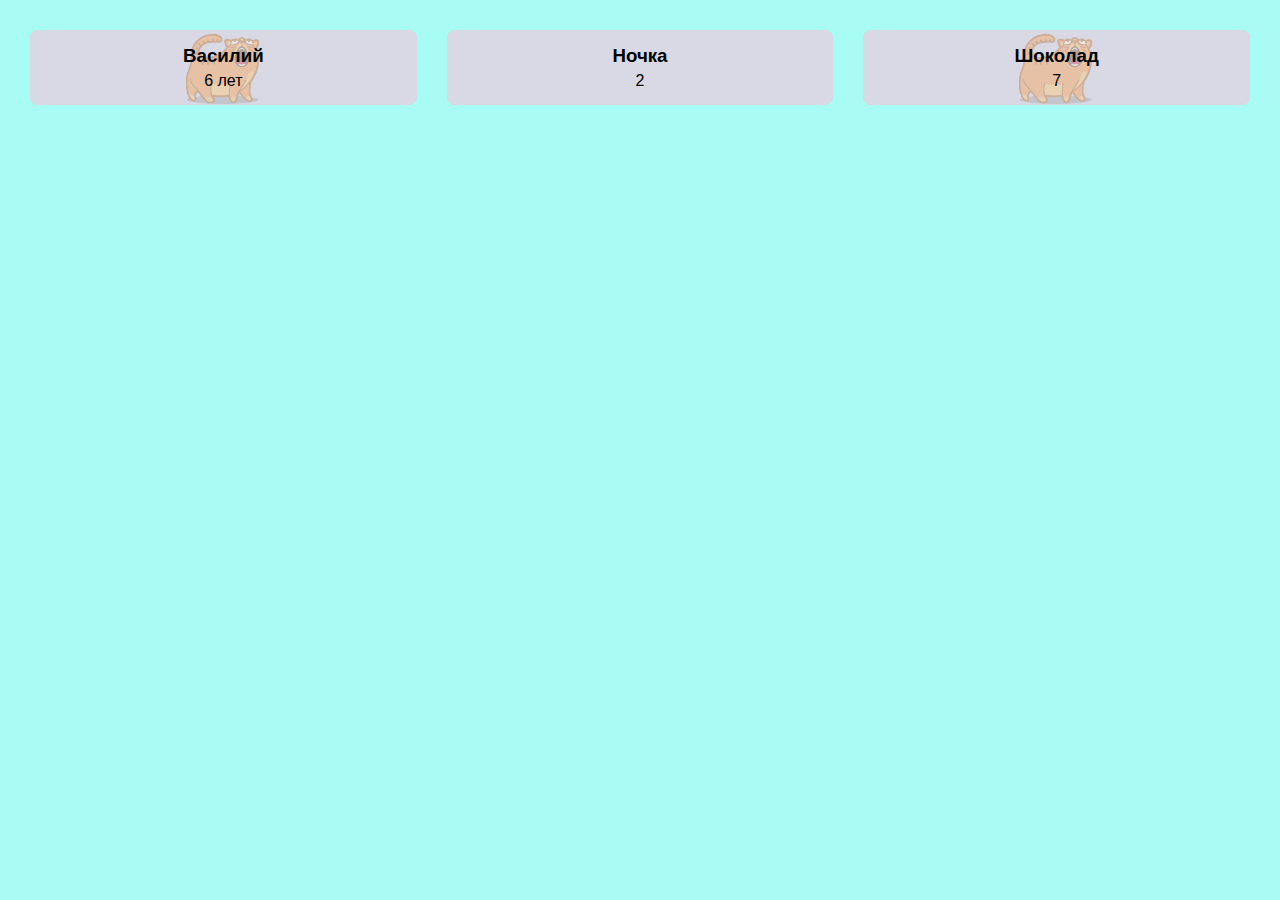
==== index.html @ 05d06b34 "Создание котиков" ====
<!DOCTYPE html>
<html lang="en">
<head>
    <meta charset="UTF-8">
    <meta http-equiv="X-UA-Compatible" content="IE=edge">
    <meta name="viewport" content="width=device-width, initial-scale=1.0">
    <title>CuteCats</title>
    <link rel="stylesheet" href="https://cdnjs.cloudflare.com/ajax/libs/font-awesome/6.4.0/css/all.min.css" integrity="sha512-iecdLmaskl7CVkqkXNQ/ZH/XLlvWZOJyj7Yy7tcenmpD1ypASozpmT/E0iPtmFIB46ZmdtAc9eNBvH0H/ZpiBw==" crossorigin="anonymous" referrerpolicy="no-referrer" />
    <link rel="stylesheet" href="style.css">
</head>
<body>
    <div class="container">
        <div class="card default">
            <i class="fa-solid fa-heart card_like"></i>
            <h3>Василий</h3>
            <span>6 лет</span>
        </div>
    </div>
    <script src="script.js"></script>
</body>
</html>
---- style.css ----
body {
    margin: 0;
    font-family: sans-serif;
}
h3 {
    margin: 0;
}
.container {
    background-color: rgba(120, 251, 236, 0.637);
    min-height: 100vh;
    padding: 30px;
    box-sizing: border-box;
    display: grid;
    grid-template-columns: repeat(3, 1fr);
    align-content: flex-start;
    gap: 30px;
}
.card {
    background-color: rgba(244, 156, 237, 0.478);
    padding: 15px;
    text-align: center;
    position: relative;
    border-radius: 8px;
    background-image: url("https://kubnews.ru/upload/iblock/ecc/vymh4uk3iqxa7b70s7mpn0waph3jvyf3.jpg");
    background-repeat: no-repeat;
    background-position: center;
    background-size: cover;
    overflow: hidden;
    display: flex;
    justify-content: center;
    flex-direction: column;
}
.default {
    background-image: url("images/default.png");
    background-size: contain;
}
.card::before {
    content: "";
    position:absolute;
    top: 0;
    right: 0;
    bottom: 0;
    left: 0;
    background-color: #dededeaa;
}

.card>* {
    position: relative;

}
.card_like {
    position: absolute;
    top: 8px;
    right: 8px;
    color: crimson;
    cursor: pointer;
}
.card h3 {
    margin-bottom: 5px;
}
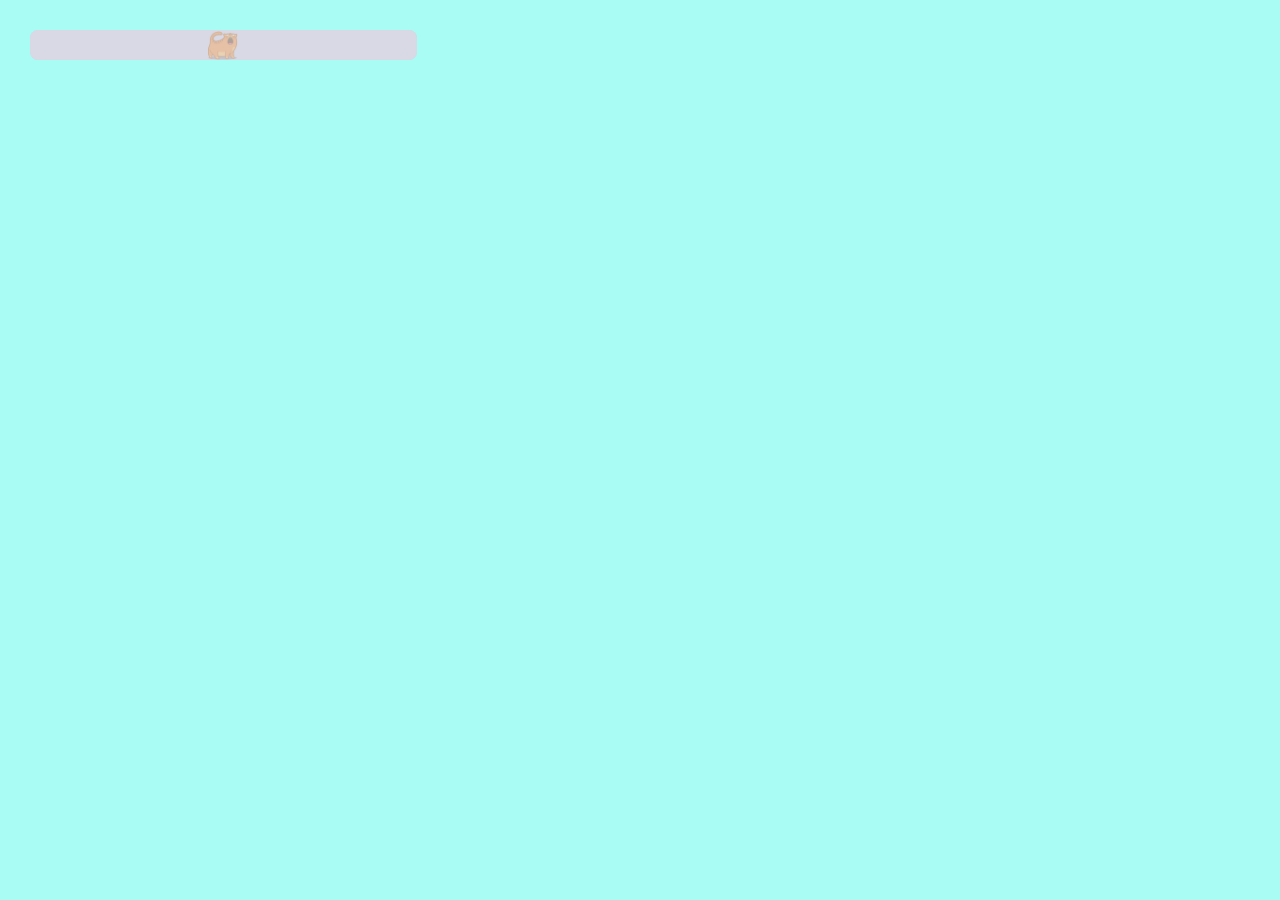
==== commit 11e985e7: "LS" ====
--- a/index.html
+++ b/index.html
@@ -9,13 +9,38 @@
     <link rel="stylesheet" href="style.css">
 </head>
 <body>
+    <nav class="control">
+        <i class="fa-solid fa-circle-plus add-btn" title="Добавить кота"></i>
+    </nav>
     <div class="container">
         <div class="card default">
             <i class="fa-solid fa-heart card_like"></i>
-            <h3>Василий</h3>
-            <span>6 лет</span>
         </div>
     </div>
+    <div class="modal-container">
+        <div class="modal">
+            <i class="fa-regular fa-circle-xmark modal-close"></i>
+            <h2>
+                Добавить котика
+            </h2>
+            <form id="add">
+                <input type="number" name="id" placeholder="id кота" required>
+                <input type="text" name="name" placeholder="Имя кота" required>
+                <input type="text" name="image" placeholder="Картинка">
+                <input type="number" name="age" placeholder="Возраст">
+                <input type="number" name="rate" placeholder="рейтинг" min="0" max="5">
+                <label>
+                    <input type="checkbox" name="favorite">
+                    Любимчик
+                </label>
+                <textarea name="description" placeholder="информация о питомце"></textarea>
+                <button type="submit">Добавить</button>
+            </form>
+        </div>
+
+    </div>
+    <script src="js/global.js"></script>
     <script src="script.js"></script>
+    <script src="js/addForm.js"></script>
 </body>
 </html>
--- a/style.css
+++ b/style.css
@@ -58,3 +58,101 @@
 .card h3 {
     margin-bottom: 5px;
 }
+
+.card__trash {
+    position: absolute;
+    bottom: 8px;
+    right: 8px;
+    color: crimson;
+    cursor: pointer;
+    color: rgb(108, 87, 87);
+}
+.card__trash:hover {
+    color: crimson;
+}
+
+
+
+.empty {
+    position:absolute;
+    top: 0;
+    height: 100%;
+    left: 0;
+    width: 600px;
+    display: flex;
+    justify-content: center;
+    align-items: center;
+    margin: 0 calc(50%-300px);
+
+}
+.emply::after {
+    content: "...";
+}
+
+.modal-container {
+    position: fixed;
+    background-color: #0008;
+    backdrop-filter: blur(2px);
+    top: 0;
+    left: 0;
+    right: 0;
+    bottom: 0;
+    display: flex;
+    justify-content: center;
+    align-items: center;
+    display: none;
+}
+.modal {
+    background-color: bisque;
+    padding: 30px;
+    border-radius: 8px;
+    width: calc(100%-60px);
+    max-width: 300px;
+    max-height: calc(100%-60px);
+    position: relative;
+}
+
+.modal h2 {
+    margin-top: 0;
+}
+.modal-close {
+    position: absolute;
+    font-size: 1.4rem;
+    right: 10px;
+    top:10px;
+    cursor: pointer;
+}
+.modal-close:hover {
+color: coral;
+}
+
+.modal form {
+    display: grid;
+    gap: 10px;
+}
+
+input textarea {
+    font-family: inherit;
+    font-size: inherit;
+    border: 1px solid darkgray;
+    background-color: transparent;
+}
+nav {
+    position: fixed;
+    box-sizing: border-box;
+    height: 100%;
+    right: 0;
+    padding: 20px;
+    display: grid;
+    gap: 20px;
+    align-content: center;
+}
+nav i {
+    font-size: 1.4rem;
+    cursor: pointer;
+}
+
+nav i:hover {
+    columns: silver;
+}
+
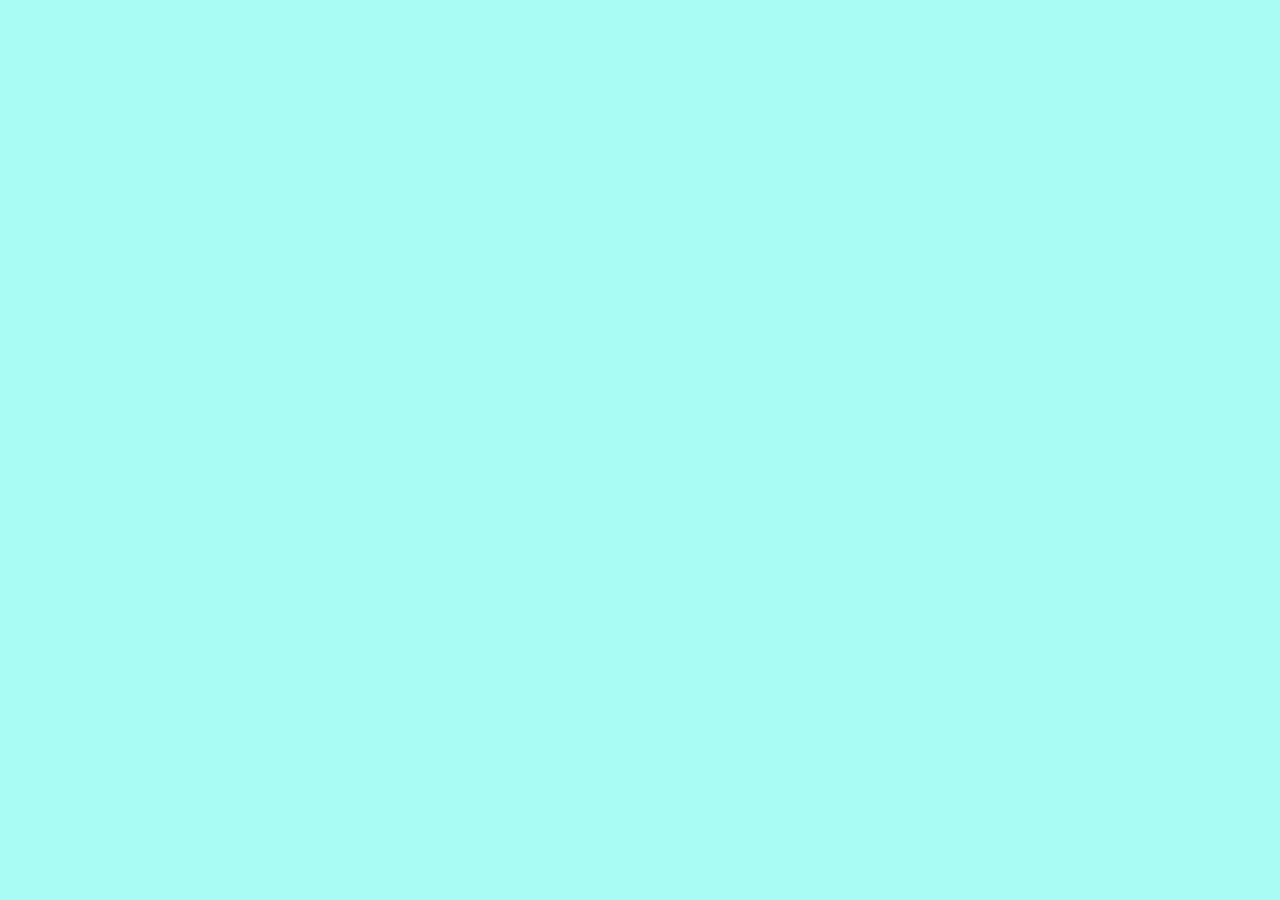
==== commit 49184fb8: "Locale Storage" ====
--- a/index.html
+++ b/index.html
@@ -12,11 +12,7 @@
     <nav class="control">
         <i class="fa-solid fa-circle-plus add-btn" title="Добавить кота"></i>
     </nav>
-    <div class="container">
-        <div class="card default">
-            <i class="fa-solid fa-heart card_like"></i>
-        </div>
-    </div>
+    <div class="container"></div>
     <div class="modal-container">
         <div class="modal">
             <i class="fa-regular fa-circle-xmark modal-close"></i>
